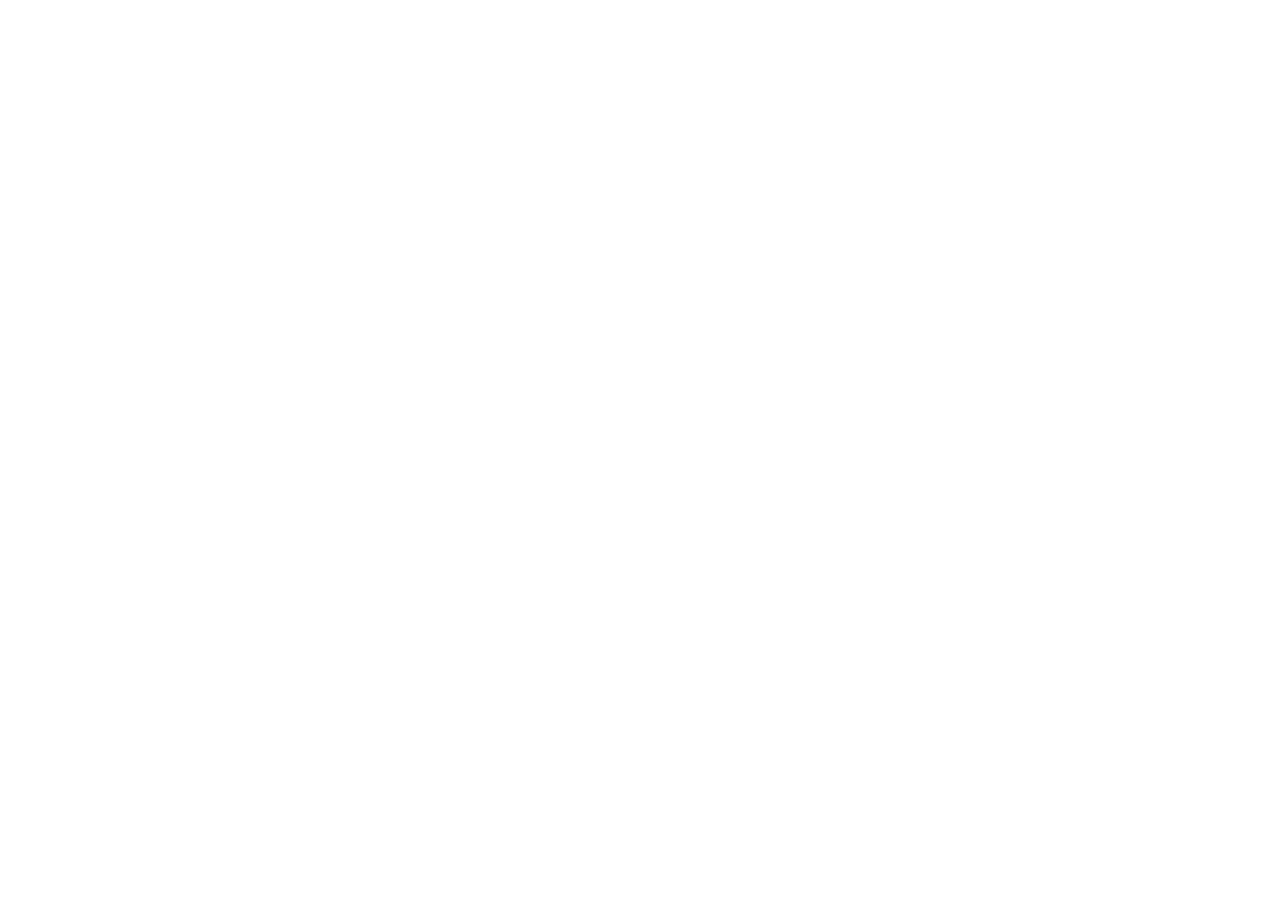
==== index.html @ a289ef4f "primeiro commit" ====
<!DOCTYPE html>
<html lang="en">
<head>
    <meta charset="UTF-8">
    <meta name="viewport" content="width=device-width, initial-scale=1.0">
    <title>Aula 07 - semantico</title>
</head>
<body>
    
</body>
</html>
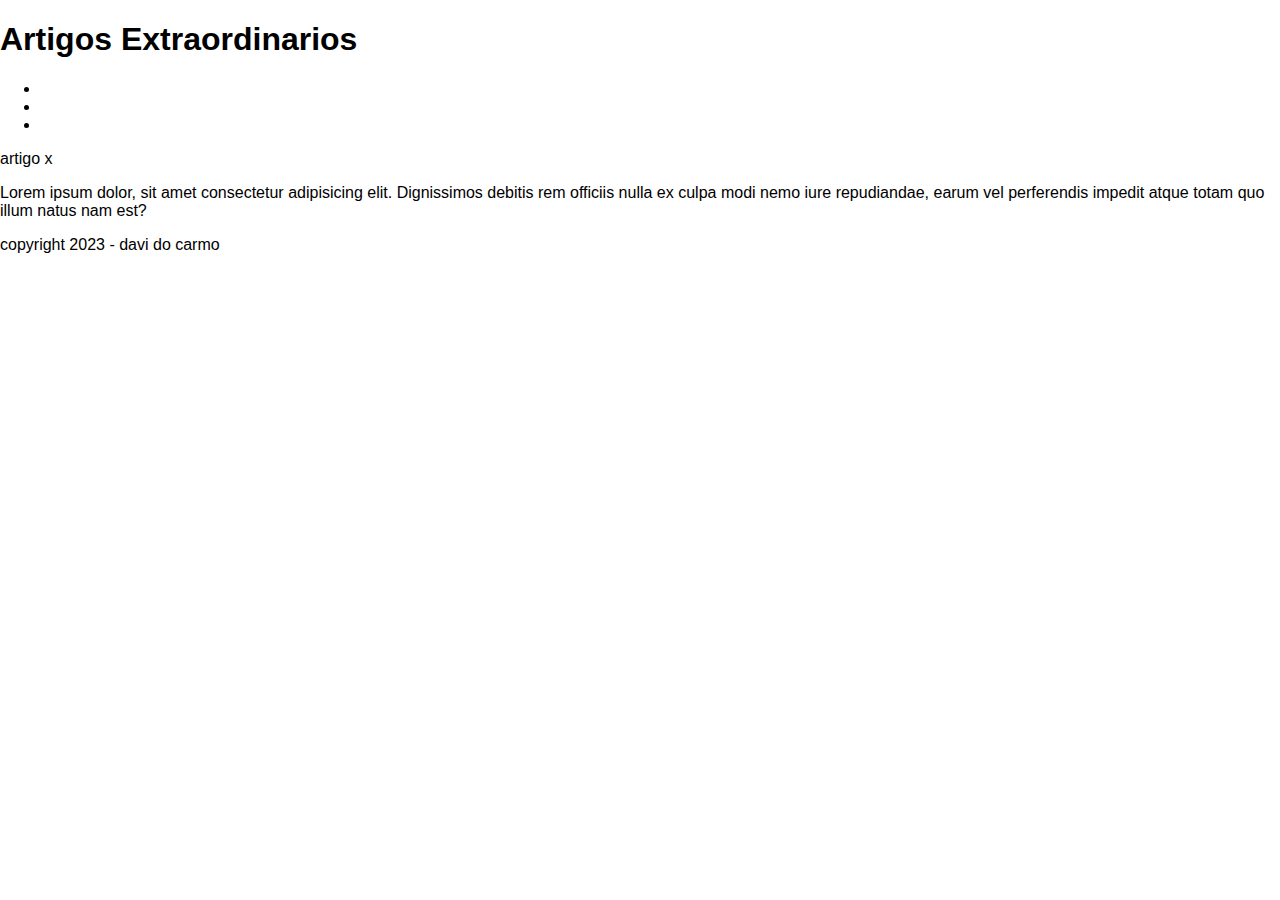
==== commit e0e17fe1: "primeiro layout" ====
--- a/index.html
+++ b/index.html
@@ -1,11 +1,42 @@
 <!DOCTYPE html>
-<html lang="en">
+<html lang="pt_br">
 <head>
     <meta charset="UTF-8">
     <meta name="viewport" content="width=device-width, initial-scale=1.0">
     <title>Aula 07 - semantico</title>
+    <link rel="stylesheet" href="styles.css">
 </head>
+
+
 <body>
-    
+    <header><h1>Artigos Extraordinarios</h1>
+    </header>
+    <div id="content" >
+        <nav>
+         <ul>
+            <li></li>
+            <li></li>
+            <li></li>
+         </ul>
+        </nav>
+
+      <div class="articles"></div>
+        <article>
+            <figure>
+                <figcaption></figcaption>
+            </figure>
+        <div class="article-detail">
+            <header>artigo x</header>
+            <p>
+                Lorem ipsum dolor, sit amet consectetur adipisicing elit. Dignissimos debitis rem officiis nulla ex culpa modi nemo iure repudiandae, earum vel perferendis impedit atque totam quo illum natus nam est?
+            </p>
+            <footer></footer>
+        </div>
+        </article>
+    </div>
+    <footer>
+        <span>copyright 2023 - davi do carmo</span>
+    </footer>
 </body>
+
 </html>--- a/styles.css
+++ b/styles.css
@@ -0,0 +1,10 @@
+body {
+     /* padding espaçam,ento de caixas para dentro */
+    /*  */
+    padding: 0;
+    margin: 0;
+    height: 100%;
+    width: 100%;
+    font-family: Arial, Helvetica, sans-serif;
+   
+}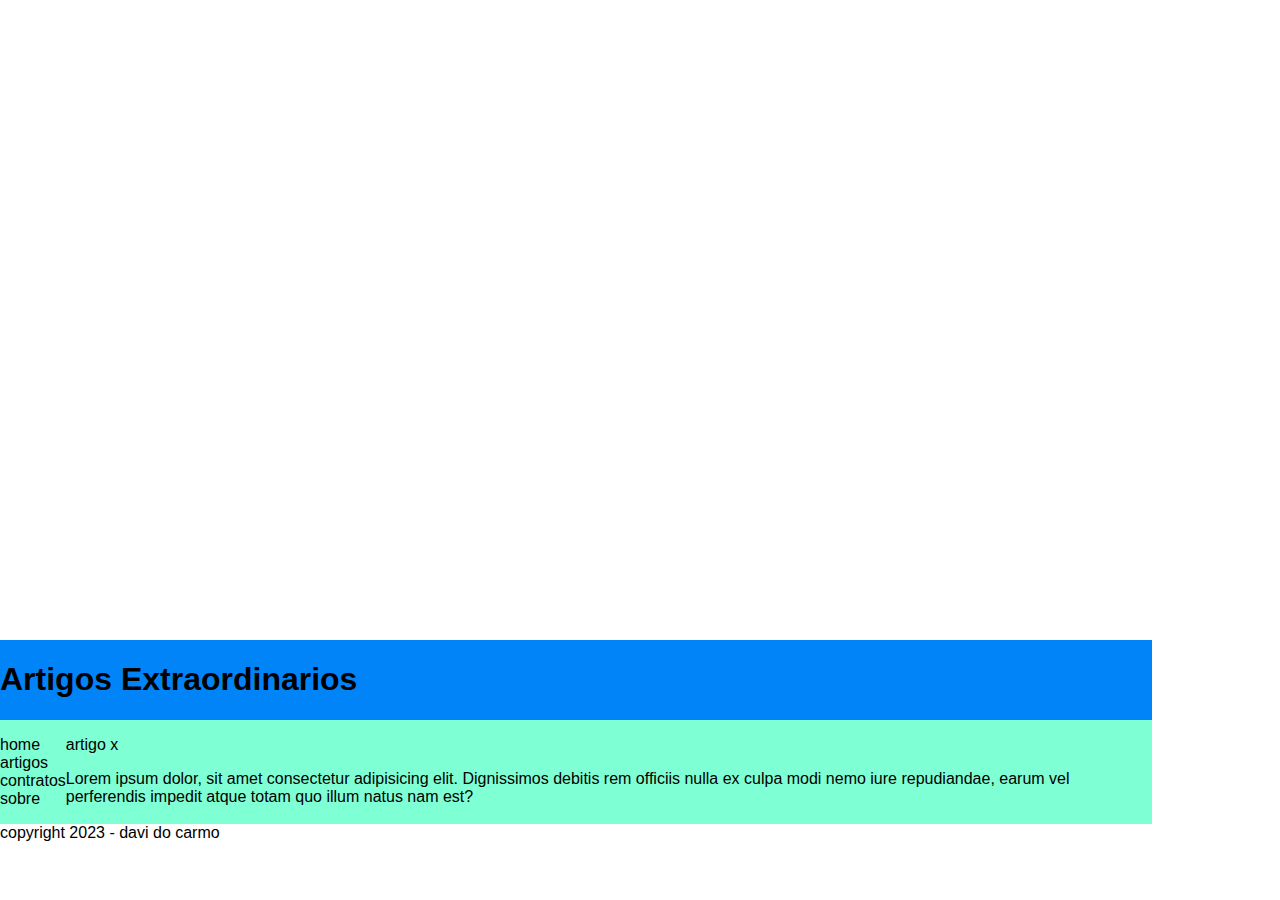
==== commit 9013786c: "estilização inicial" ====
--- a/index.html
+++ b/index.html
@@ -9,14 +9,16 @@
 
 
 <body>
-    <header><h1>Artigos Extraordinarios</h1>
+    <header id="main-header">
+        <h1>Artigos Extraordinarios</h1>
     </header>
     <div id="content" >
         <nav>
          <ul>
-            <li></li>
-            <li></li>
-            <li></li>
+            <li>home</li>
+            <li>artigos</li>
+            <li>contratos</li>
+            <li>sobre</li>
          </ul>
         </nav>
 
@@ -34,7 +36,7 @@
         </div>
         </article>
     </div>
-    <footer>
+    <footer id="main footer">
         <span>copyright 2023 - davi do carmo</span>
     </footer>
 </body>
--- a/styles.css
+++ b/styles.css
@@ -6,5 +6,43 @@
     height: 100%;
     width: 100%;
     font-family: Arial, Helvetica, sans-serif;
-   
+
+    display: flex;
+    flex-direction: column;
+    height: 100%;
+    width: 100%;
+    padding-top: 50%;
+}
+
+ #main-header {
+width: 90%;
+background-color: rgb(0, 132, 247);
+
+}
+
+#content {
+    width: 90%;
+    background-color: aquamarine;
+    display: flex;
+}
+
+
+#main-footer {
+    width: 90%;
+    background-color: green;
+}
+
+#contentent>nav {
+    margin-right: 10px;
+    background-color: blue;
+    width: 20%;
+    padding-left: 20px;
+}
+
+#content>nav>ul {
+    padding: 0%;
+}
+
+#content>#articles {
+    width: 85%;
 }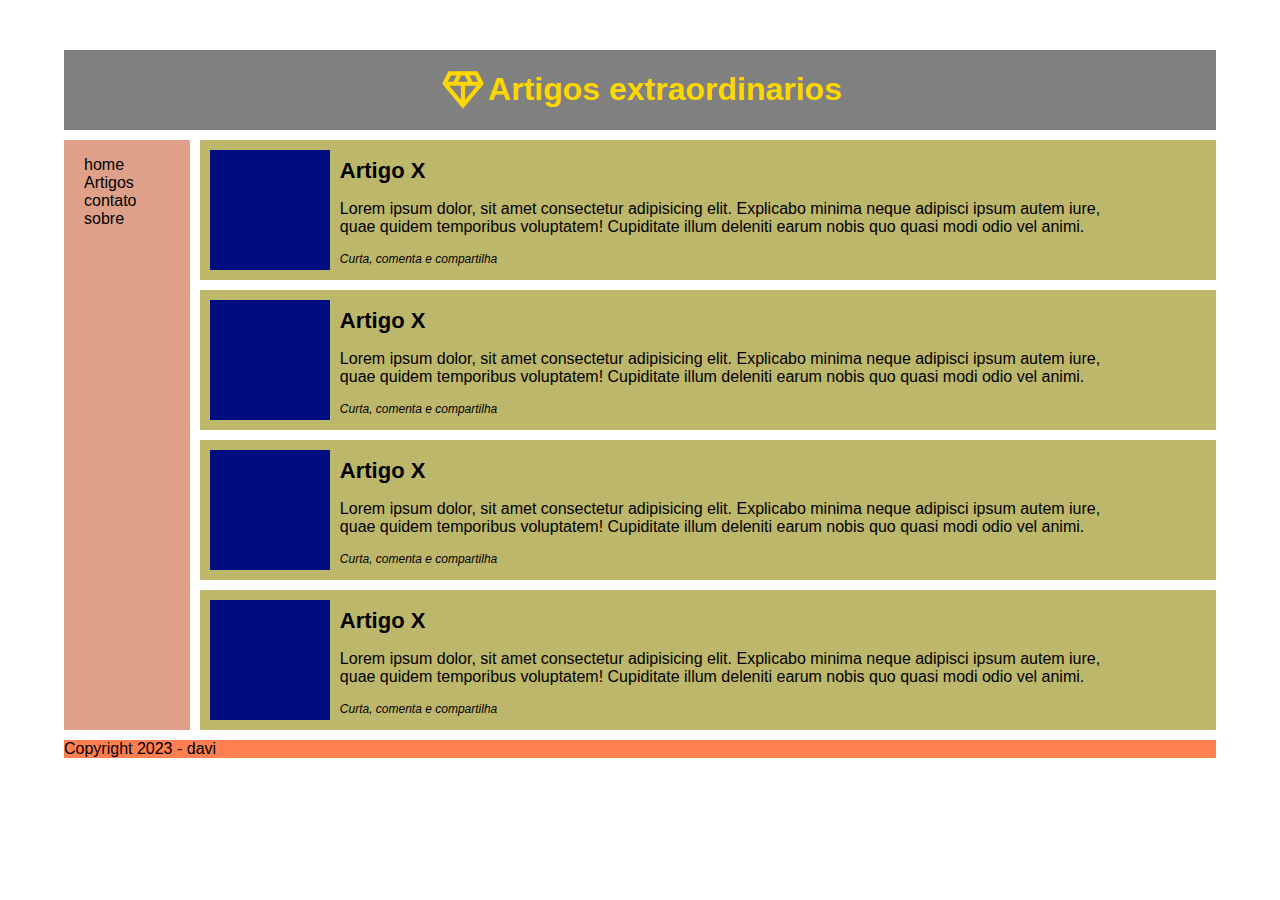
==== commit ab819099: "organização div de artigos" ====
--- a/index.html
+++ b/index.html
@@ -1,44 +1,79 @@
 <!DOCTYPE html>
-<html lang="pt_br">
+
+<html lang="pt_BR">
+
 <head>
     <meta charset="UTF-8">
     <meta name="viewport" content="width=device-width, initial-scale=1.0">
-    <title>Aula 07 - semantico</title>
+    <title>Aula 07</title>
     <link rel="stylesheet" href="styles.css">
+
 </head>
 
+<body>
 
-<body>
     <header id="main-header">
-        <h1>Artigos Extraordinarios</h1>
+        <span>
+          <svg xmlns="http://www.w3.org/2000/svg"  viewBox="0 -960 960 960" ><path d="M480-120 80-600l120-240h560l120 240-400 480Zm-95-520h190l-60-120h-70l-60 120Zm55 347v-267H218l222 267Zm80 0 222-267H520v267Zm144-347h106l-60-120H604l60 120Zm-474 0h106l60-120H250l-60 120Z"/></svg>
+        </span>
+    
+        <h1>Artigos extraordinarios</h1>
+
     </header>
-    <div id="content" >
+    <div id="content">
         <nav>
-         <ul>
-            <li>home</li>
-            <li>artigos</li>
-            <li>contratos</li>
-            <li>sobre</li>
-         </ul>
+            <ul>
+                <li>home</li>
+                <li>Artigos</li>
+                <li>contato</li>
+                <li>sobre</li>
+            </ul>
         </nav>
 
-      <div class="articles"></div>
-        <article>
-            <figure>
-                <figcaption></figcaption>
-            </figure>
-        <div class="article-detail">
-            <header>artigo x</header>
-            <p>
-                Lorem ipsum dolor, sit amet consectetur adipisicing elit. Dignissimos debitis rem officiis nulla ex culpa modi nemo iure repudiandae, earum vel perferendis impedit atque totam quo illum natus nam est?
-            </p>
-            <footer></footer>
+        <div id="Articles">
+            <article class="article-item">
+                <figure class="image"><figcaption></figcaption>
+                </figure>
+                <div class="article-detail">
+                    <header>Artigo X</header>
+                    <p>Lorem ipsum dolor, sit amet consectetur adipisicing elit. Explicabo minima neque adipisci ipsum autem iure, quae quidem temporibus voluptatem! Cupiditate illum deleniti earum nobis quo quasi modi odio vel animi.</p>
+                    <footer>Curta, comenta e compartilha</footer>
+                </div>
+            </article>
+            <article class="article-item">
+                <figure class="image"><figcaption></figcaption>
+                </figure>
+                <div class="article-detail">
+                    <header>Artigo X</header>
+                    <p>Lorem ipsum dolor, sit amet consectetur adipisicing elit. Explicabo minima neque adipisci ipsum autem iure, quae quidem temporibus voluptatem! Cupiditate illum deleniti earum nobis quo quasi modi odio vel animi.</p>
+                    <footer>Curta, comenta e compartilha</footer>
+                </div>
+            </article>
+            <article class="article-item">
+                <figure class="image"><figcaption></figcaption>
+                </figure>
+                <div class="article-detail">
+                    <header>Artigo X</header>
+                    <p>Lorem ipsum dolor, sit amet consectetur adipisicing elit. Explicabo minima neque adipisci ipsum autem iure, quae quidem temporibus voluptatem! Cupiditate illum deleniti earum nobis quo quasi modi odio vel animi.</p>
+                    <footer>Curta, comenta e compartilha</footer>
+                </div>
+            </article>
+            <article class="article-item">
+                <figure class="image"><figcaption></figcaption>
+                </figure>
+                <div class="article-detail">
+                    <header>Artigo X</header>
+                    <p>Lorem ipsum dolor, sit amet consectetur adipisicing elit. Explicabo minima neque adipisci ipsum autem iure, quae quidem temporibus voluptatem! Cupiditate illum deleniti earum nobis quo quasi modi odio vel animi.</p>
+                    <footer>Curta, comenta e compartilha</footer>
+                </div>
+            </article>
         </div>
-        </article>
     </div>
-    <footer id="main footer">
-        <span>copyright 2023 - davi do carmo</span>
+    <footer id="main-footer">
+        <span>Copyright 2023 - davi</span>
     </footer>
+
+
 </body>
 
 </html>--- a/styles.css
+++ b/styles.css
@@ -1,48 +1,117 @@
-body {
-     /* padding espaçam,ento de caixas para dentro */
-    /*  */
+body{
+
     padding: 0;
     margin: 0;
     height: 100%;
     width: 100%;
     font-family: Arial, Helvetica, sans-serif;
-
     display: flex;
     flex-direction: column;
-    height: 100%;
-    width: 100%;
-    padding-top: 50%;
+    align-items: center;
+    padding-top: 50px;
 }
 
- #main-header {
-width: 90%;
-background-color: rgb(0, 132, 247);
+#main-header{
+    width: 90%;
+    height: auto;
+    background-color: gray;
+}
+
+ 
+
+#content{
+    width: 90%;
+    display: flex;
+    margin: 10px 0;
 
 }
 
-#content {
+ 
+
+#main-footer{
+    background-color: coral;
+    align-items: center;
     width: 90%;
-    background-color: aquamarine;
+
+}
+
+ 
+
+#content>nav{
+    margin-right: 10px;
+    background-color: rgb(223, 160, 137);
+    width: 15%;
+    padding-left: 20px;
+}
+
+#content>nav>ul{
+    padding: 0;
+}
+
+#content>nav>ul>li{
+    list-style: none;
+}
+
+#content>#article{
+    width: 85%;
+}
+
+.article-item{
     display: flex;
+    align-items: center;
+    background-color: darkkhaki;
+    padding: 10px;
+    margin-bottom: 10px;
+}
+
+.article-item:last-child {
+    margin-bottom: 0;
 }
 
 
-#main-footer {
-    width: 90%;
-    background-color: green;
+.image{
+    width: 120px;
+    height: 120px;
+    background-color: rgb(0, 13, 128);
+    margin: 0;
+    }
+
+    .article-detail {
+        width: 80%;
+        margin-left: 10px;
+        display: flex;
+        flex-direction: column;
+    }
+
+
+    .article-detail>header {
+        font-weight: 600;
+        font-size: 22px;
+        margin-top: 5px;
+    }
+
+
+.article-detail>footer {
+    font-weight: 500;
+    font-style: italic;
+    font-size: 12px;
 }
 
-#contentent>nav {
-    margin-right: 10px;
-    background-color: blue;
-    width: 20%;
-    padding-left: 20px;
+#main-header {
+    display: flex;
+    justify-content: center;
+    align-items: center;
+    color: gold;
 }
 
-#content>nav>ul {
-    padding: 0%;
+#main-header>span {
+    display: flex;
+    color: gold;
+    fill: currentColor;
 }
 
-#content>#articles {
-    width: 85%;
+
+#main-header>span>svg {
+    width: 50px;
+    height: 50px;
 }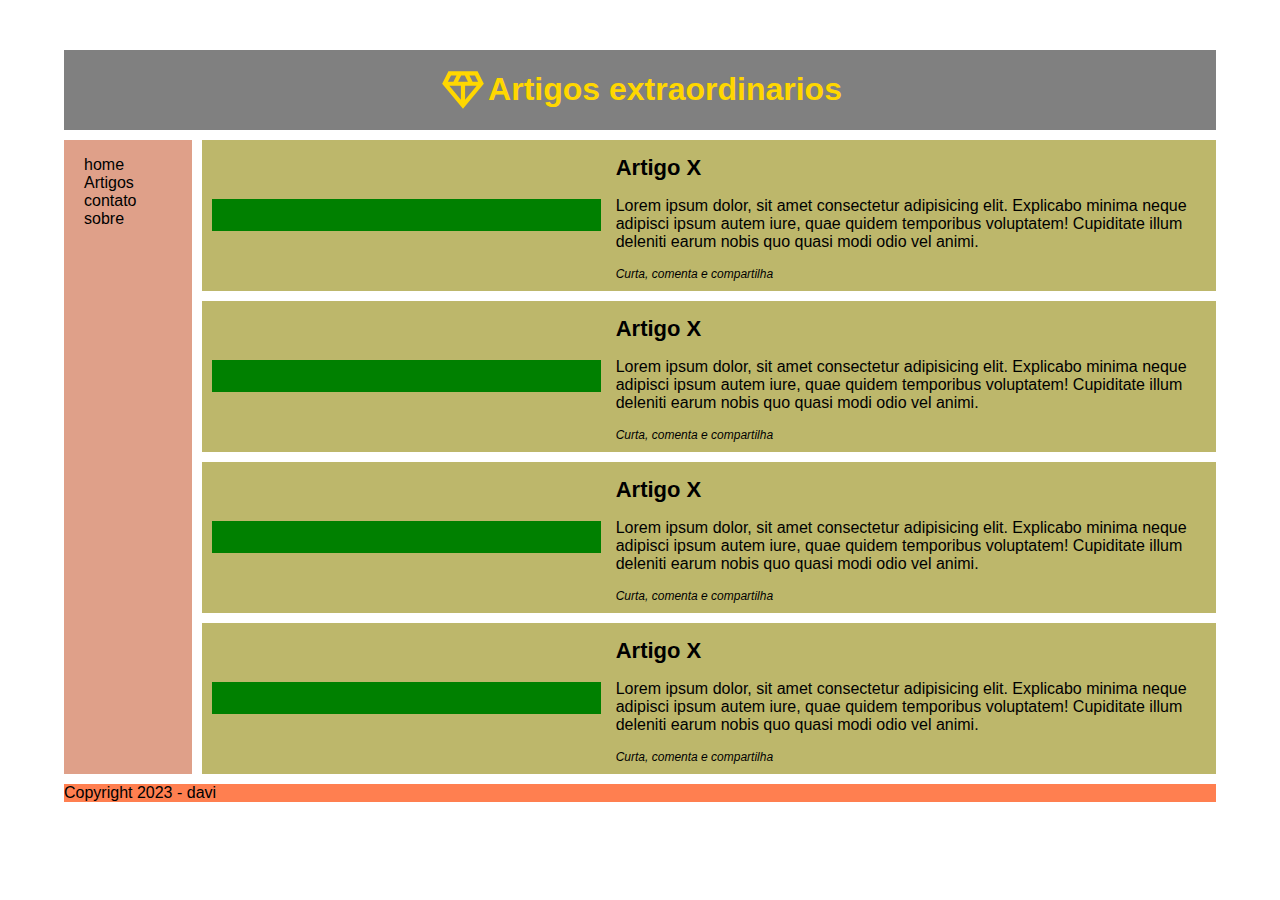
==== commit 61f4ccc1: "wip ajustando a div imagen" ====
--- a/index.html
+++ b/index.html
@@ -32,8 +32,11 @@
 
         <div id="Articles">
             <article class="article-item">
-                <figure class="image"><figcaption></figcaption>
-                </figure>
+                <div class="image">
+                    <figure >
+                        <figcaption></figcaption>
+                    </figure>
+                </div>
                 <div class="article-detail">
                     <header>Artigo X</header>
                     <p>Lorem ipsum dolor, sit amet consectetur adipisicing elit. Explicabo minima neque adipisci ipsum autem iure, quae quidem temporibus voluptatem! Cupiditate illum deleniti earum nobis quo quasi modi odio vel animi.</p>
@@ -41,8 +44,11 @@
                 </div>
             </article>
             <article class="article-item">
-                <figure class="image"><figcaption></figcaption>
-                </figure>
+                <div class="image">
+                    <figure >
+                        <figcaption></figcaption>
+                    </figure>
+                </div>
                 <div class="article-detail">
                     <header>Artigo X</header>
                     <p>Lorem ipsum dolor, sit amet consectetur adipisicing elit. Explicabo minima neque adipisci ipsum autem iure, quae quidem temporibus voluptatem! Cupiditate illum deleniti earum nobis quo quasi modi odio vel animi.</p>
@@ -50,8 +56,11 @@
                 </div>
             </article>
             <article class="article-item">
-                <figure class="image"><figcaption></figcaption>
-                </figure>
+                <div class="image">
+                    <figure >
+                        <figcaption></figcaption>
+                    </figure>
+                </div>
                 <div class="article-detail">
                     <header>Artigo X</header>
                     <p>Lorem ipsum dolor, sit amet consectetur adipisicing elit. Explicabo minima neque adipisci ipsum autem iure, quae quidem temporibus voluptatem! Cupiditate illum deleniti earum nobis quo quasi modi odio vel animi.</p>
@@ -59,8 +68,11 @@
                 </div>
             </article>
             <article class="article-item">
-                <figure class="image"><figcaption></figcaption>
-                </figure>
+                <div class="image">
+                    <figure >
+                        <figcaption></figcaption>
+                    </figure>
+                </div>
                 <div class="article-detail">
                     <header>Artigo X</header>
                     <p>Lorem ipsum dolor, sit amet consectetur adipisicing elit. Explicabo minima neque adipisci ipsum autem iure, quae quidem temporibus voluptatem! Cupiditate illum deleniti earum nobis quo quasi modi odio vel animi.</p>
--- a/styles.css
+++ b/styles.css
@@ -70,14 +70,16 @@
 
 
 .image{
-    width: 120px;
-    height: 120px;
-    background-color: rgb(0, 13, 128);
+    width: 100%;
+    height: 100%;
+    background-color: rgb(0, 128, 0);
     margin: 0;
+    margin-right: 5px;
+    display: flex;
     }
 
     .article-detail {
-        width: 80%;
+        width: auto;
         margin-left: 10px;
         display: flex;
         flex-direction: column;
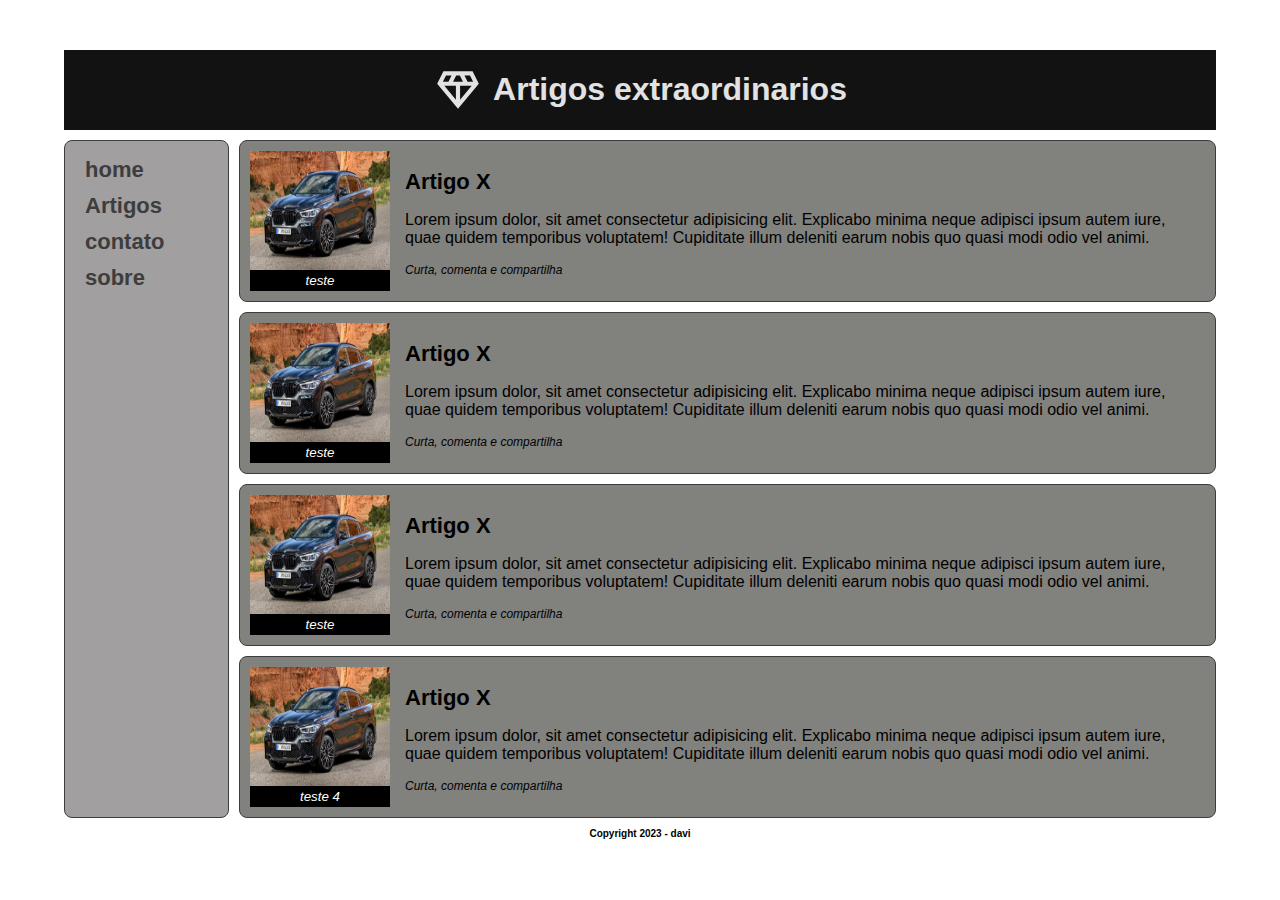
==== commit e4b5b60e: "layout responsivo e ajuste de cores" ====
--- a/index.html
+++ b/index.html
@@ -30,11 +30,12 @@
             </ul>
         </nav>
 
-        <div id="Articles">
+        <div id="articles">
             <article class="article-item">
                 <div class="image">
                     <figure >
-                        <figcaption></figcaption>
+                        <img src="assets/imagen bm.jpg" alt="">
+                        <figcaption>teste</figcaption>
                     </figure>
                 </div>
                 <div class="article-detail">
@@ -46,7 +47,8 @@
             <article class="article-item">
                 <div class="image">
                     <figure >
-                        <figcaption></figcaption>
+                        <img src="assets/imagen bm.jpg" alt="">
+                        <figcaption>teste</figcaption>
                     </figure>
                 </div>
                 <div class="article-detail">
@@ -58,7 +60,8 @@
             <article class="article-item">
                 <div class="image">
                     <figure >
-                        <figcaption></figcaption>
+                        <img src="assets/imagen bm.jpg" alt="">
+                        <figcaption>teste</figcaption>
                     </figure>
                 </div>
                 <div class="article-detail">
@@ -70,7 +73,8 @@
             <article class="article-item">
                 <div class="image">
                     <figure >
-                        <figcaption></figcaption>
+                        <img src="assets/imagen bm.jpg" alt="">
+                        <figcaption>teste 4</figcaption>
                     </figure>
                 </div>
                 <div class="article-detail">
--- a/styles.css
+++ b/styles.css
@@ -1,4 +1,4 @@
-body{
+body {
 
     padding: 0;
     margin: 0;
@@ -11,57 +11,68 @@
     padding-top: 50px;
 }
 
-#main-header{
+#main-header {
     width: 90%;
     height: auto;
-    background-color: gray;
-}
-
- 
-
-#content{
+    background-color: rgb(19, 18, 18);
+}
+
+
+
+#content {
     width: 90%;
     display: flex;
     margin: 10px 0;
 
 }
 
- 
-
-#main-footer{
-    background-color: coral;
-    align-items: center;
-    width: 90%;
-
-}
-
- 
-
-#content>nav{
+
+
+#main-footer {
+    
+    display: flex;
+    width: 90%;
+    justify-content: center;
+    font-size: 10px;
+    font-weight: 600;
+
+}
+
+
+
+#content>nav {
     margin-right: 10px;
-    background-color: rgb(223, 160, 137);
+    background-color: rgb(161, 159, 159);
     width: 15%;
     padding-left: 20px;
-}
-
-#content>nav>ul{
+    border-radius: 8px;
+    border: 1px solid #3d3d3d;
+}
+
+#content>nav>ul {
     padding: 0;
 }
 
-#content>nav>ul>li{
+#content>nav>ul>li {
     list-style: none;
-}
-
-#content>#article{
+    font-size: 22px;
+    font-weight: 600;
+    margin-bottom: 10px;
+    color: #3d3d3d;
+}
+
+#content>#articles {
     width: 85%;
 }
 
-.article-item{
+.article-item {
     display: flex;
     align-items: center;
-    background-color: darkkhaki;
+    background-color: rgb(129, 129, 126);
     padding: 10px;
     margin-bottom: 10px;
+    border-radius: 8px;
+    border: 1px solid #3d3d3d;
 }
 
 .article-item:last-child {
@@ -69,28 +80,51 @@
 }
 
 
-.image{
-    width: 100%;
-    height: 100%;
+.image {
+    width: 150px;
+    height: 150px;
     background-color: rgb(0, 128, 0);
     margin: 0;
     margin-right: 5px;
     display: flex;
-    }
-
-    .article-detail {
-        width: auto;
-        margin-left: 10px;
-        display: flex;
-        flex-direction: column;
-    }
-
-
-    .article-detail>header {
-        font-weight: 600;
-        font-size: 22px;
-        margin-top: 5px;
-    }
+    flex-direction: column;
+}
+
+.image>figure {
+    margin: 0;
+    width: 100%;
+    height: 100%;
+    display: flex;
+    flex-flow: column;
+
+}
+
+.image>figure>img{
+    width: 100%;
+   height: 90%;
+}
+
+.image>figure>figcaption {
+    background-color: black;
+    color: #fff;
+    font: italic smaller sans-serif;
+    padding: 3px;
+    text-align: center;
+}
+
+.article-detail {
+    width: 500px;
+    margin-left: 10px;
+    display: flex;
+    flex-direction: column;
+}
+
+
+.article-detail>header {
+    font-weight: 600;
+    font-size: 22px;
+    margin-top: 5px;
+}
 
 
 .article-detail>footer {
@@ -103,17 +137,100 @@
     display: flex;
     justify-content: center;
     align-items: center;
-    color: gold;
+    color: rgb(226, 226, 226);
 }
 
 #main-header>span {
     display: flex;
-    color: gold;
     fill: currentColor;
+    margin-right: 10px;
 }
 
 
 #main-header>span>svg {
     width: 50px;
     height: 50px;
+}
+
+
+
+
+/* Extra small devices (phones, 600px and down) */
+@media only screen and (max-width: 600px) {
+   
+#content {
+    flex-direction: column;
+    width: 90%;
+}
+
+#content>nav {
+    width: 100%;
+    padding: 0%;
+    margin-bottom: 5px;
+}
+
+#content>nav>ul {
+    display: flex;
+    margin: 10px 10px;
+    justify-content: space-around;
+}
+
+
+    #content>#articles {
+        width: 100%;
+    }
+
+    .article-item {
+        flex-direction: column;
+    }
+
+       .article-detail {
+        width: 280px;}
+
+    .image {
+        width:130px;
+        height: 130px;}
+}
+
+/* Small devices (portrait tablets and large phones, 600px and up) */
+@media only screen and (min-width: 600px) { 
+    .article-detail {
+        width: 320px;
+    }
+    .image {
+        width: 130px;
+        height: 130px
+}
+}
+
+/* Medium devices (landscape tablets, 768px and up) */
+@media only screen and (min-width: 768px) {
+    .article-detail {
+        width: 430px;
+    }
+    .image {
+        width: 140px;
+        height: 140px
+}
+}
+
+/* Large devices (laptops/desktops, 992px and up) */
+@media only screen and (min-width: 992px) {
+    .article-detail {
+        width: 600px;
+    }
+}
+
+/* Extra large devices (large laptops and desktops, 1200px and up) */
+@media only screen and (min-width: 1200px) {
+    .article-detail {
+        width: 800px;
+    }
+}
+
+/* Extra large devices (large laptops and desktops, 1200px and up) */
+@media only screen and (min-width: 1400px) {
+    .article-detail {
+        width: 1200px;
+    }
 }